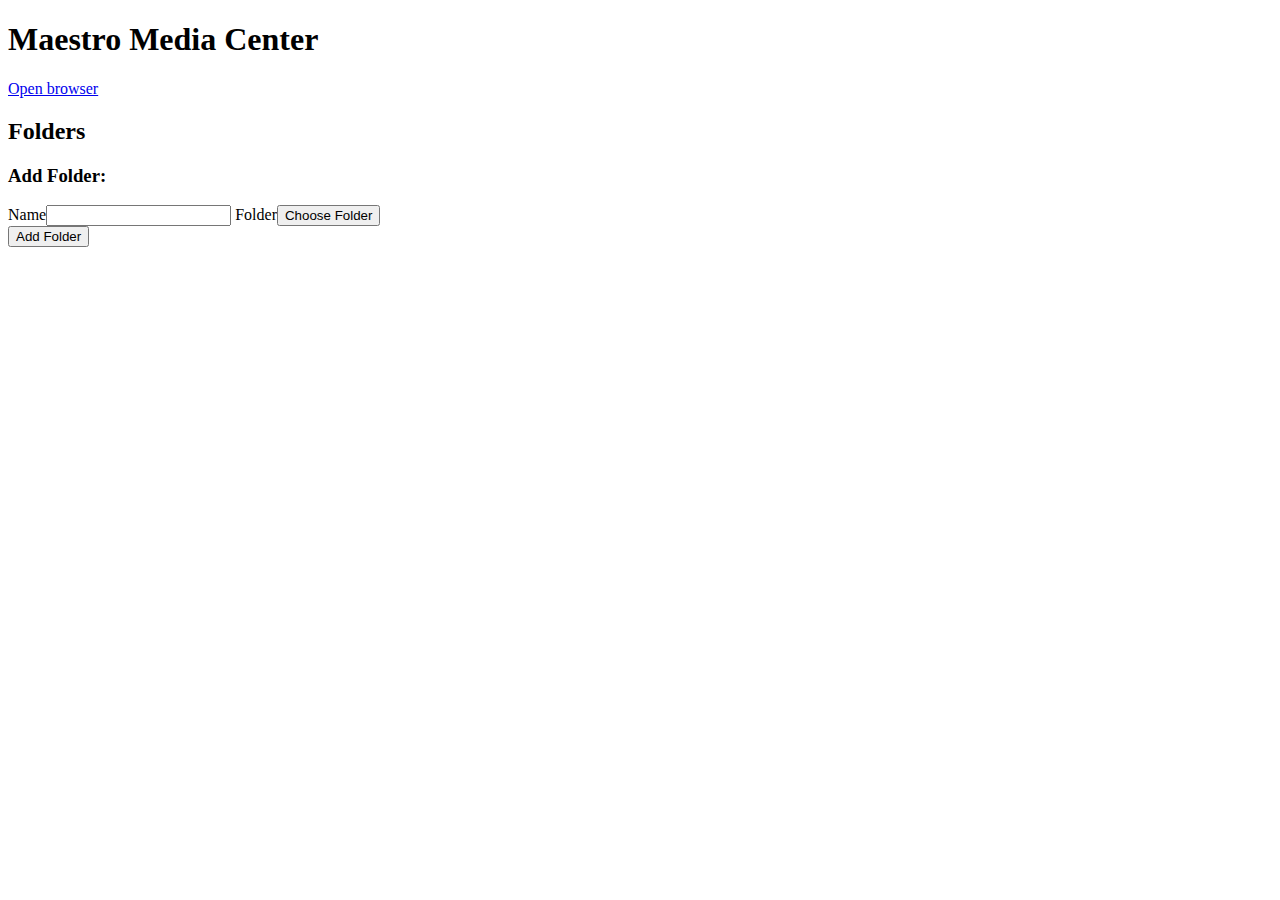
==== index.html @ ecae6a18 "work to support going in chrome store" ====
<!DOCTYPE html>
<html>
  <head>
    <link rel="stylesheet" href="index.css">
    <script src="sha1.js"></script>
    <script src="http.js"></script>
	<script src="folders.js"></script>
	<script src="maestro-api.js"></script>
    <script src="index.js"></script>
  </head>
  <body>
  	<h1>Maestro Media Center</h2>
  	<a href="http://localhost:8717" target="_blank">Open browser</a>
  	<h2>Folders</h2>
  	<div id="folderList">
  		
  	</div>
	<h3>Add Folder:</h3>
	<div>
		<label>Name</label><input type="text" id="name" />
		<label>Folder</label><input type="button" id="folder" value="Choose Folder" /><div id="folderName"></div>
		<input type="button" id="addFolder" value="Add Folder" />
	</div>
  </body>
</html>
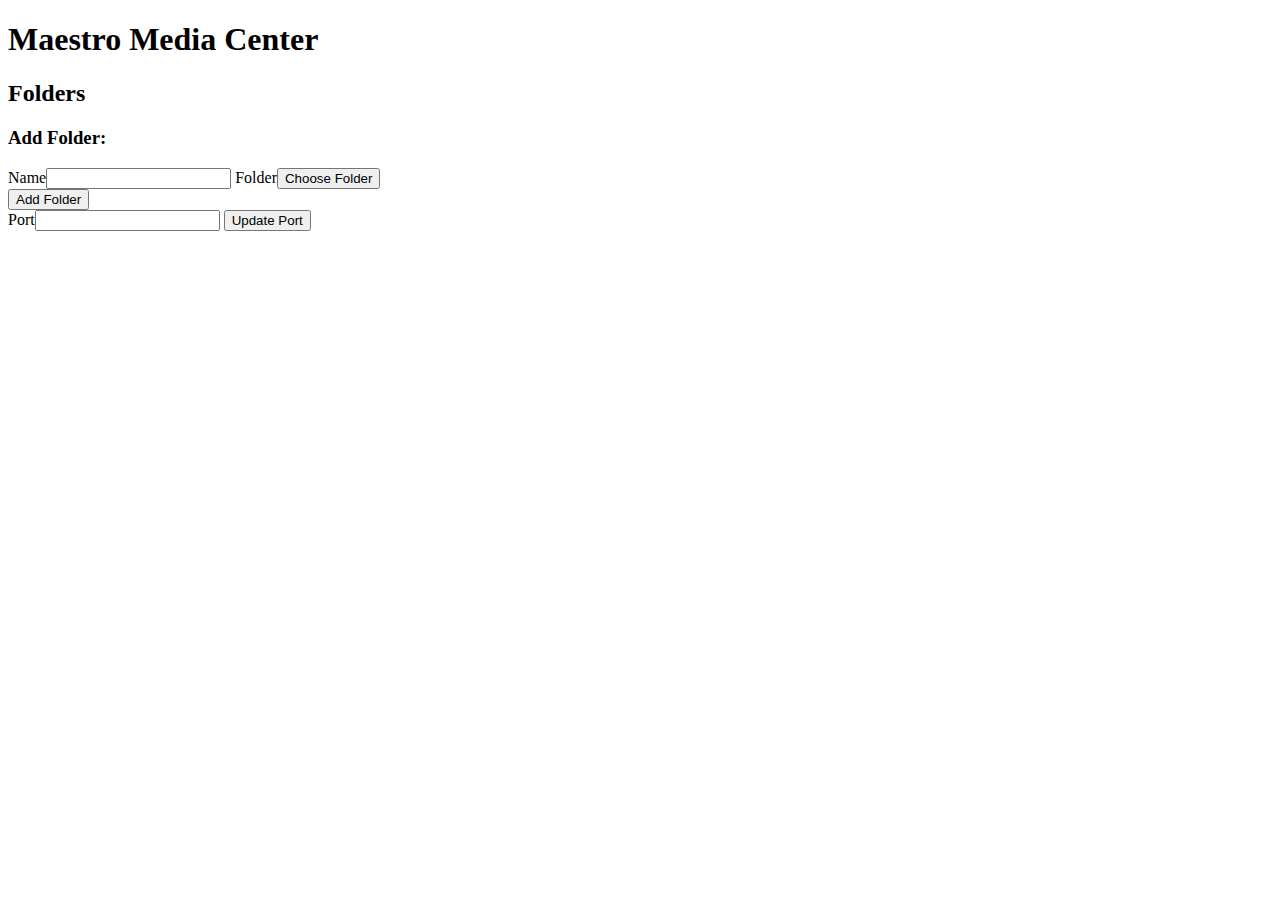
==== commit 2d445cc8: "allow port switching" ====
--- a/index.html
+++ b/index.html
@@ -10,16 +10,24 @@
   </head>
   <body>
   	<h1>Maestro Media Center</h2>
-  	<a href="http://localhost:8717" target="_blank">Open browser</a>
   	<h2>Folders</h2>
   	<div id="folderList">
-  		
+  	
   	</div>
-	<h3>Add Folder:</h3>
-	<div>
-		<label>Name</label><input type="text" id="name" />
-		<label>Folder</label><input type="button" id="folder" value="Choose Folder" /><div id="folderName"></div>
-		<input type="button" id="addFolder" value="Add Folder" />
+	<div id="addFolderSection">
+		<h3>Add Folder:</h3>
+		<div>
+			<label>Name</label><input type="text" id="name" />
+			<label>Folder</label><input type="button" id="folder" value="Choose Folder" /><div id="folderName"></div>
+			<input type="button" id="addFolder" value="Add Folder" />
+		</div>
+	</div>
+	
+	<div id="setPortSection">
+		<div>
+			<label>Port</label><input type="text" id="port" />
+			<input type="button" id="updatePort" value="Update Port" />
+		</div>
 	</div>
   </body>
 </html>
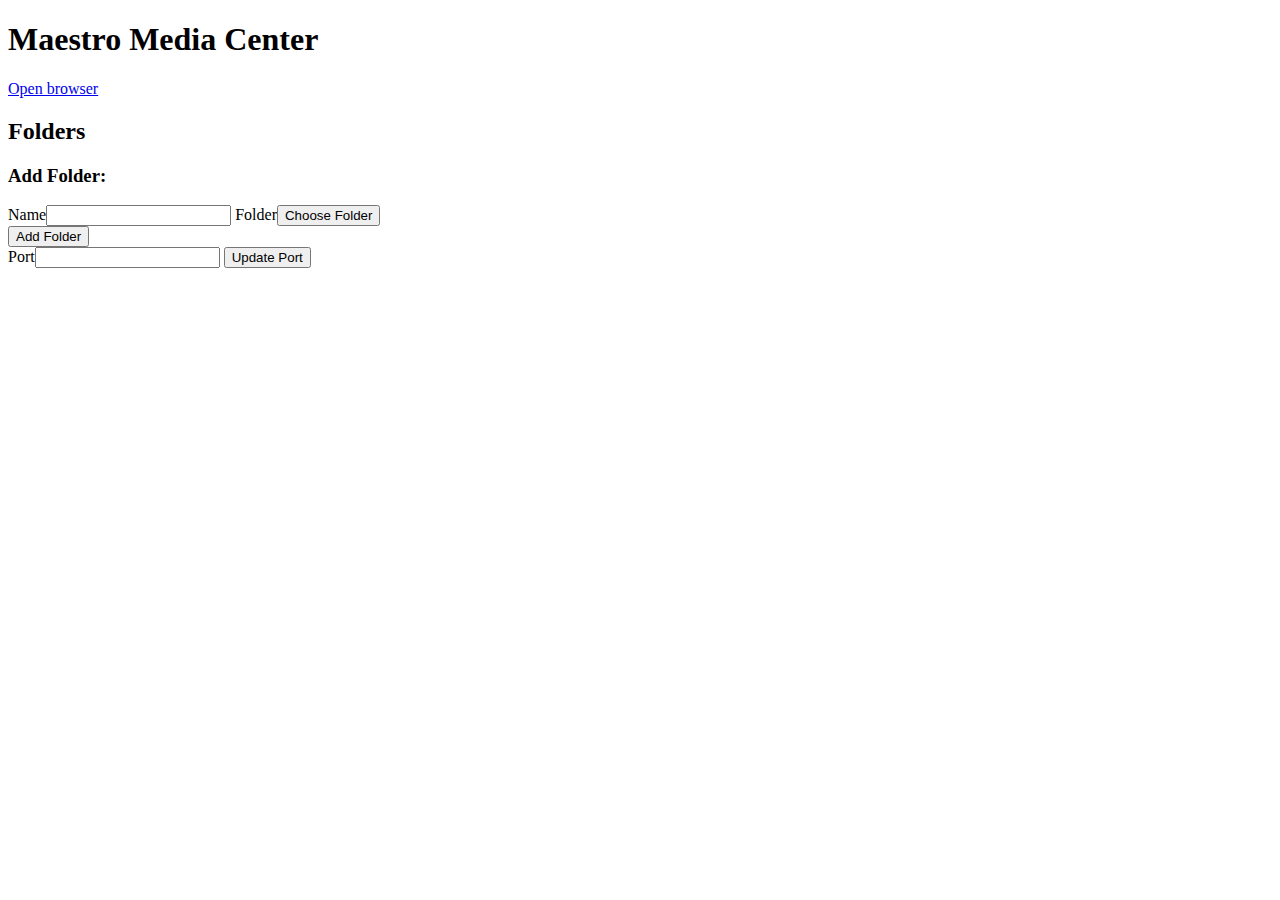
==== commit 1a7c9586: "Merge branch 'master' of github.com:alamarre/maestro-media-center-chrome-app" ====
--- a/index.html
+++ b/index.html
@@ -10,9 +10,10 @@
   </head>
   <body>
   	<h1>Maestro Media Center</h2>
+  	<a href="http://localhost:8717" target="_blank">Open browser</a>
   	<h2>Folders</h2>
   	<div id="folderList">
-  	
+  		
   	</div>
 	<div id="addFolderSection">
 		<h3>Add Folder:</h3>
